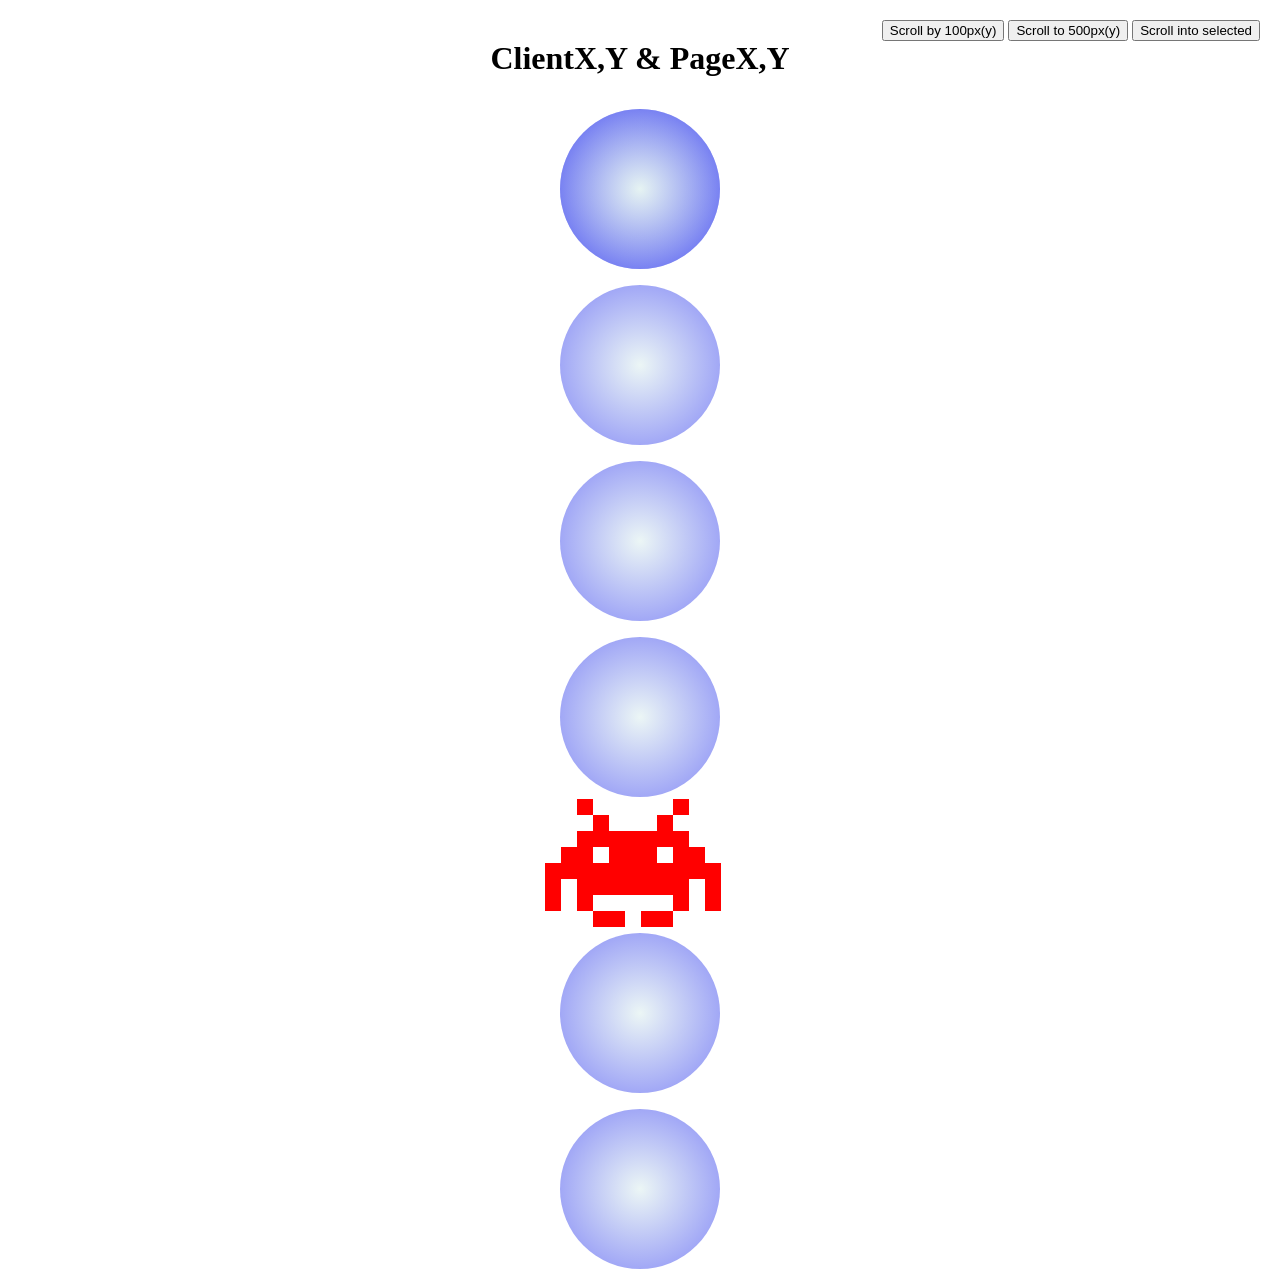
==== src/components/coordinates/index.html @ 052cbe8f "coordinates remind" ====
<!DOCTYPE html>
<html lang="en">
<head>
  <meta charset="UTF-8">
  <meta http-equiv="X-UA-Compatible" content="IE=edge">
  <meta name="viewport" content="width=device-width, initial-scale=1.0">
  <title>Coordinates</title>
  <link rel="stylesheet" href="style.css">
</head>
<body>
  <h1>ClientX,Y & PageX,Y</h1>
  <header>
    <button class="scroll-by">Scroll by 100px(y)</button>
    <button class="scroll-to">Scroll to 500px(y)</button>
    <button class="scroll-into">Scroll into selected</button>
  </header>
  <div>
    <div>1</div>
    <div>2</div>
    <div>3</div>
    <div>4</div>
    <div class="selected" id="space-invader">5</div>
    <div>6</div>
    <div>7</div>
  </div>
  <script src="main.js" defer></script>
</body>
</html>
---- src/components/coordinates/style.css ----
body {
  /* overflow: hidden; */
  display: flex;
  justify-content: center;
  align-items: center;
  flex-direction: column;
}

h1 {
  margin: 1em;
}
div {
  width: 10em;
  height: 10em;
  border-radius: 50%;
  background: rgb(227, 242, 241);
  background: radial-gradient(
    circle,
    rgba(227, 242, 241, 0.6899802157191002) 0%,
    rgba(14, 23, 238, 0.5191118683801645) 100%
  );
  margin-bottom: 1em;
  padding: 0;
  color: transparent;
}

div .selected {
  border-radius: 0%;
}

header {
  position: fixed;
  top: 20px;
  right: 20px;
  font-size: 16px;
}

#space-invader {
  box-shadow: 0 0 0 1em red, 0 1em 0 1em red, -2.5em 1.5em 0 0.5em red,
    2.5em 1.5em 0 0.5em red, -3em -3em 0 0 red, 3em -3em 0 0 red,
    -2em -2em 0 0 red, 2em -2em 0 0 red, -3em -1em 0 0 red, -2em -1em 0 0 red,
    2em -1em 0 0 red, 3em -1em 0 0 red, -4em 0 0 0 red, -3em 0 0 0 red,
    3em 0 0 0 red, 4em 0 0 0 red, -5em 1em 0 0 red, -4em 1em 0 0 red,
    4em 1em 0 0 red, 5em 1em 0 0 red, -5em 2em 0 0 red, 5em 2em 0 0 red,
    -5em 3em 0 0 red, -3em 3em 0 0 red, 3em 3em 0 0 red, 5em 3em 0 0 red,
    -2em 4em 0 0 red, -1em 4em 0 0 red, 1em 4em 0 0 red, 2em 4em 0 0 red;
  background: red;
  width: 1em;
  height: 1em;
  overflow: hidden;
  margin: 50px 0 70px 65px;
}
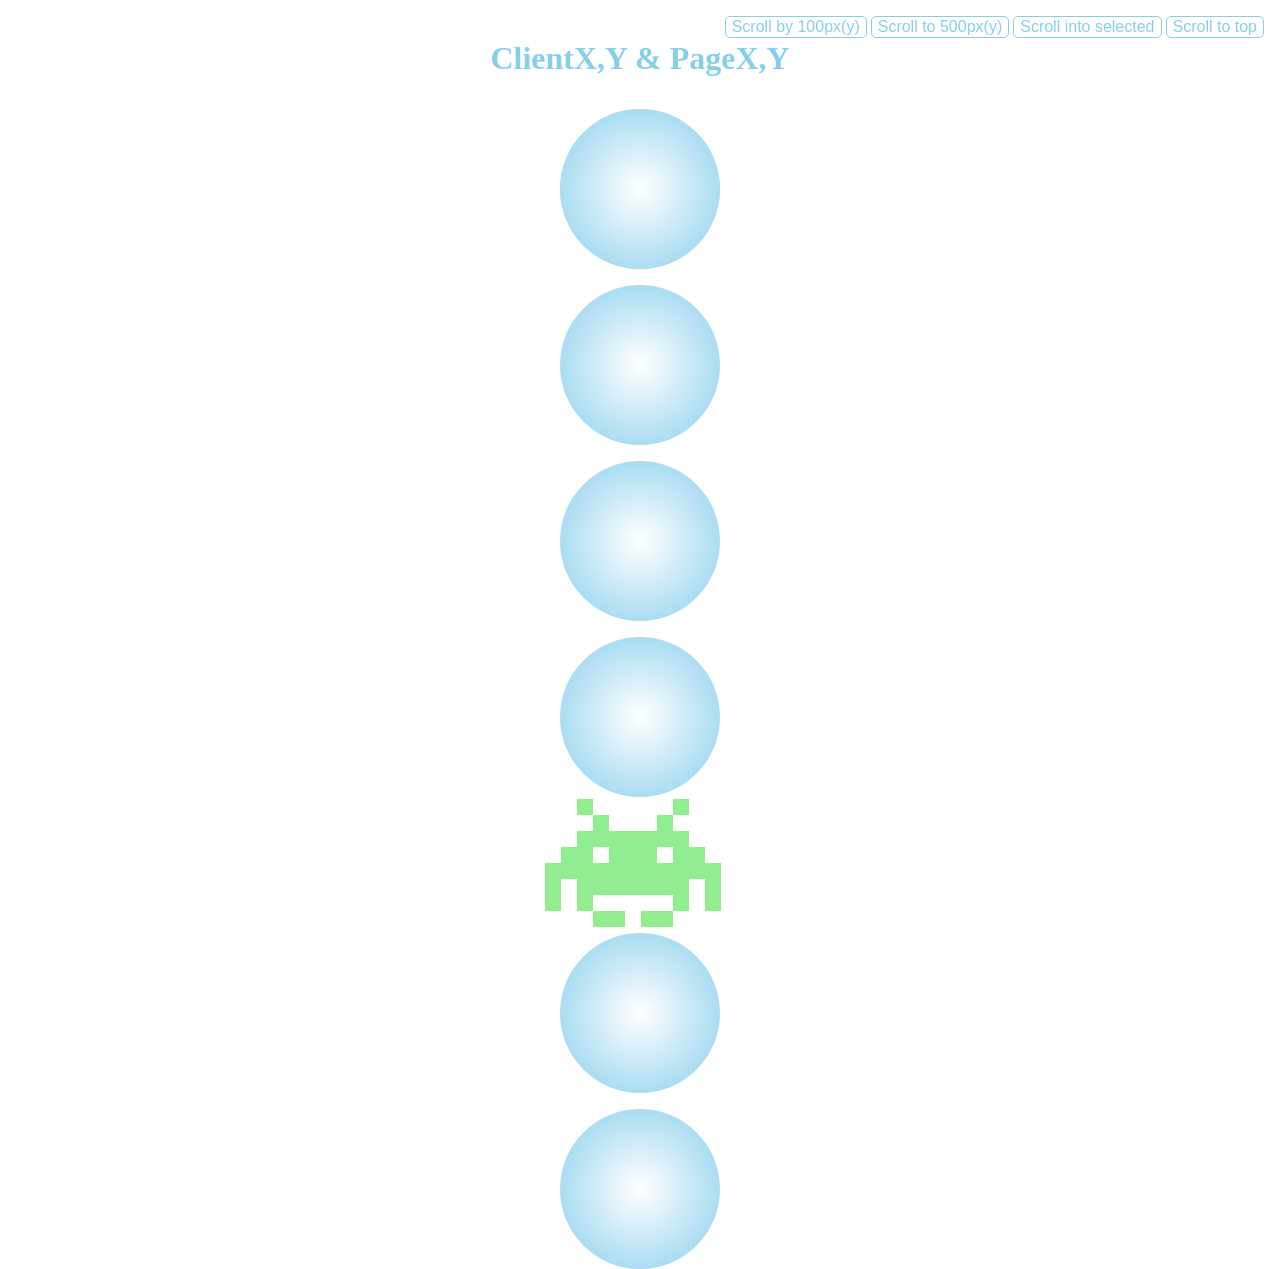
==== commit fd779f44: "mousemove coordinates" ====
--- a/src/components/coordinates/index.html
+++ b/src/components/coordinates/index.html
@@ -13,6 +13,7 @@
     <button class="scroll-by">Scroll by 100px(y)</button>
     <button class="scroll-to">Scroll to 500px(y)</button>
     <button class="scroll-into">Scroll into selected</button>
+    <button class="scroll-top">Scroll to top</button>
   </header>
   <div>
     <div>1</div>
--- a/src/components/coordinates/style.css
+++ b/src/components/coordinates/style.css
@@ -8,17 +8,14 @@
 
 h1 {
   margin: 1em;
+  color: skyblue;
 }
 div {
   width: 10em;
   height: 10em;
   border-radius: 50%;
-  background: rgb(227, 242, 241);
-  background: radial-gradient(
-    circle,
-    rgba(227, 242, 241, 0.6899802157191002) 0%,
-    rgba(14, 23, 238, 0.5191118683801645) 100%
-  );
+  background: skyblue;
+  background: radial-gradient(circle, white 0%, skyblue 100%);
   margin-bottom: 1em;
   padding: 0;
   color: transparent;
@@ -30,21 +27,33 @@
 
 header {
   position: fixed;
-  top: 20px;
-  right: 20px;
-  font-size: 16px;
+  top: 1em;
+  right: 1em;
+  font-size: 1em;
+}
+
+button {
+  background-color: white;
+  color: skyblue;
+  border: 1px solid skyblue;
+  border-radius: 5px;
+  font-size: 1em;
+  top: 5em;
 }
 
 #space-invader {
-  box-shadow: 0 0 0 1em red, 0 1em 0 1em red, -2.5em 1.5em 0 0.5em red,
-    2.5em 1.5em 0 0.5em red, -3em -3em 0 0 red, 3em -3em 0 0 red,
-    -2em -2em 0 0 red, 2em -2em 0 0 red, -3em -1em 0 0 red, -2em -1em 0 0 red,
-    2em -1em 0 0 red, 3em -1em 0 0 red, -4em 0 0 0 red, -3em 0 0 0 red,
-    3em 0 0 0 red, 4em 0 0 0 red, -5em 1em 0 0 red, -4em 1em 0 0 red,
-    4em 1em 0 0 red, 5em 1em 0 0 red, -5em 2em 0 0 red, 5em 2em 0 0 red,
-    -5em 3em 0 0 red, -3em 3em 0 0 red, 3em 3em 0 0 red, 5em 3em 0 0 red,
-    -2em 4em 0 0 red, -1em 4em 0 0 red, 1em 4em 0 0 red, 2em 4em 0 0 red;
-  background: red;
+  box-shadow: 0 0 0 1em lightgreen, 0 1em 0 1em lightgreen,
+    -2.5em 1.5em 0 0.5em lightgreen, 2.5em 1.5em 0 0.5em lightgreen,
+    -3em -3em 0 0 lightgreen, 3em -3em 0 0 lightgreen, -2em -2em 0 0 lightgreen,
+    2em -2em 0 0 lightgreen, -3em -1em 0 0 lightgreen, -2em -1em 0 0 lightgreen,
+    2em -1em 0 0 lightgreen, 3em -1em 0 0 lightgreen, -4em 0 0 0 lightgreen,
+    -3em 0 0 0 lightgreen, 3em 0 0 0 lightgreen, 4em 0 0 0 lightgreen,
+    -5em 1em 0 0 lightgreen, -4em 1em 0 0 lightgreen, 4em 1em 0 0 lightgreen,
+    5em 1em 0 0 lightgreen, -5em 2em 0 0 lightgreen, 5em 2em 0 0 lightgreen,
+    -5em 3em 0 0 lightgreen, -3em 3em 0 0 lightgreen, 3em 3em 0 0 lightgreen,
+    5em 3em 0 0 lightgreen, -2em 4em 0 0 lightgreen, -1em 4em 0 0 lightgreen,
+    1em 4em 0 0 lightgreen, 2em 4em 0 0 lightgreen;
+  background: lightgreen;
   width: 1em;
   height: 1em;
   overflow: hidden;
